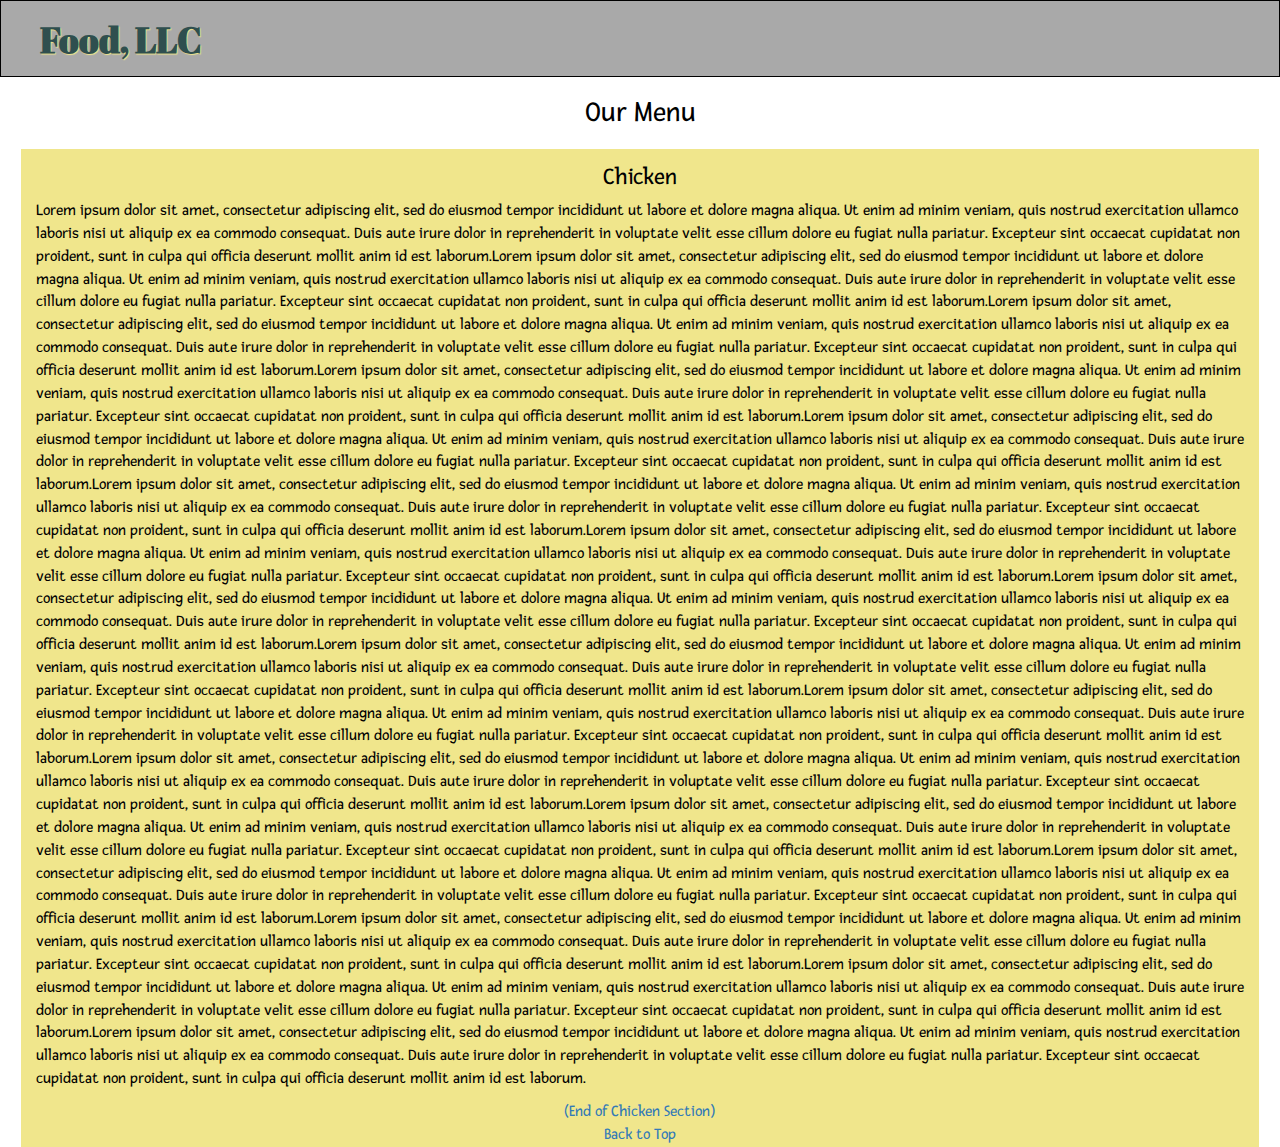
==== index.html @ b58dff69 "Add files via upload" ====
<!doctype html>
<html lang="en">
  <head>
    <meta charset="utf-8">
    <meta http-equiv="X-UA-Compatible" content="IE=edge">
    <meta name="viewport" content="width=device-width, initial-scale=1">
    <title>Module 3 Solution</title>
    <link rel="stylesheet" href="css/bootstrap.min.css">
    <link rel="stylesheet" href="css/styles.css">
    <link href="https://fonts.googleapis.com/css?family=Abril+Fatface|Fresca" rel="stylesheet">
    <style type="text/css">
        </style>
  </head>

</body>
 <header>
    <nav id="header-nav" class="navbar navbar-default">
      <div class="container">
        <div class="navbar-header">
            <div class="navbar-brand" id="top">
              <h1>Food, LLC</h1>
            </div>

            <button type="button" class="navbar-toggle collapsed visible-xs" data-toggle="collapse" data-target="#collapsable-nav" aria-expanded="false">
            <span class="sr-only">Toggle navigation</span>
            <span class="icon-bar"></span>
            <span class="icon-bar"></span>
            <span class="icon-bar"></span>
            </button>
        </div>
        <div id="collapsable-nav" class="collapse navbar-collapse">
       <ul id="nav-list" class="nav navbar-nav navbar-right" >
            <li class=" visible-xs">
              <a href="menu.html"> Chicken</a>
            </li>
            <li class=" visible-xs">
              <a href="menu.html">Beef</a>
            </li>
            <li class=" visible-xs">
              <a href="menu.html">Sushi</a>
            </li>
          </ul>
          </div>
      </div>
    </nav>
  </header>
  <div>
  <h2>Our Menu</h2>
  </div>
  <div id="menu">
      <h3 id="item1">Chicken</h3>
      <section>
          <p class="item col-xs-12">
          Lorem ipsum dolor sit amet, consectetur adipiscing elit, sed do eiusmod tempor incididunt ut labore et dolore magna aliqua. Ut enim ad minim veniam, quis nostrud exercitation ullamco laboris nisi ut aliquip ex ea commodo consequat. Duis aute irure dolor in reprehenderit in voluptate velit esse cillum dolore eu fugiat nulla pariatur. Excepteur sint occaecat cupidatat non proident, sunt in culpa qui officia deserunt mollit anim id est laborum.Lorem ipsum dolor sit amet, consectetur adipiscing elit, sed do eiusmod tempor incididunt ut labore et dolore magna aliqua. Ut enim ad minim veniam, quis nostrud exercitation ullamco laboris nisi ut aliquip ex ea commodo consequat. Duis aute irure dolor in reprehenderit in voluptate velit esse cillum dolore eu fugiat nulla pariatur. Excepteur sint occaecat cupidatat non proident, sunt in culpa qui officia deserunt mollit anim id est laborum.Lorem ipsum dolor sit amet, consectetur adipiscing elit, sed do eiusmod tempor incididunt ut labore et dolore magna aliqua. Ut enim ad minim veniam, quis nostrud exercitation ullamco laboris nisi ut aliquip ex ea commodo consequat. Duis aute irure dolor in reprehenderit in voluptate velit esse cillum dolore eu fugiat nulla pariatur. Excepteur sint occaecat cupidatat non proident, sunt in culpa qui officia deserunt mollit anim id est laborum.Lorem ipsum dolor sit amet, consectetur adipiscing elit, sed do eiusmod tempor incididunt ut labore et dolore magna aliqua. Ut enim ad minim veniam, quis nostrud exercitation ullamco laboris nisi ut aliquip ex ea commodo consequat. Duis aute irure dolor in reprehenderit in voluptate velit esse cillum dolore eu fugiat nulla pariatur. Excepteur sint occaecat cupidatat non proident, sunt in culpa qui officia deserunt mollit anim id est laborum.Lorem ipsum dolor sit amet, consectetur adipiscing elit, sed do eiusmod tempor incididunt ut labore et dolore magna aliqua. Ut enim ad minim veniam, quis nostrud exercitation ullamco laboris nisi ut aliquip ex ea commodo consequat. Duis aute irure dolor in reprehenderit in voluptate velit esse cillum dolore eu fugiat nulla pariatur. Excepteur sint occaecat cupidatat non proident, sunt in culpa qui officia deserunt mollit anim id est laborum.Lorem ipsum dolor sit amet, consectetur adipiscing elit, sed do eiusmod tempor incididunt ut labore et dolore magna aliqua. Ut enim ad minim veniam, quis nostrud exercitation ullamco laboris nisi ut aliquip ex ea commodo consequat. Duis aute irure dolor in reprehenderit in voluptate velit esse cillum dolore eu fugiat nulla pariatur. Excepteur sint occaecat cupidatat non proident, sunt in culpa qui officia deserunt mollit anim id est laborum.Lorem ipsum dolor sit amet, consectetur adipiscing elit, sed do eiusmod tempor incididunt ut labore et dolore magna aliqua. Ut enim ad minim veniam, quis nostrud exercitation ullamco laboris nisi ut aliquip ex ea commodo consequat. Duis aute irure dolor in reprehenderit in voluptate velit esse cillum dolore eu fugiat nulla pariatur. Excepteur sint occaecat cupidatat non proident, sunt in culpa qui officia deserunt mollit anim id est laborum.Lorem ipsum dolor sit amet, consectetur adipiscing elit, sed do eiusmod tempor incididunt ut labore et dolore magna aliqua. Ut enim ad minim veniam, quis nostrud exercitation ullamco laboris nisi ut aliquip ex ea commodo consequat. Duis aute irure dolor in reprehenderit in voluptate velit esse cillum dolore eu fugiat nulla pariatur. Excepteur sint occaecat cupidatat non proident, sunt in culpa qui officia deserunt mollit anim id est laborum.Lorem ipsum dolor sit amet, consectetur adipiscing elit, sed do eiusmod tempor incididunt ut labore et dolore magna aliqua. Ut enim ad minim veniam, quis nostrud exercitation ullamco laboris nisi ut aliquip ex ea commodo consequat. Duis aute irure dolor in reprehenderit in voluptate velit esse cillum dolore eu fugiat nulla pariatur. Excepteur sint occaecat cupidatat non proident, sunt in culpa qui officia deserunt mollit anim id est laborum.Lorem ipsum dolor sit amet, consectetur adipiscing elit, sed do eiusmod tempor incididunt ut labore et dolore magna aliqua. Ut enim ad minim veniam, quis nostrud exercitation ullamco laboris nisi ut aliquip ex ea commodo consequat. Duis aute irure dolor in reprehenderit in voluptate velit esse cillum dolore eu fugiat nulla pariatur. Excepteur sint occaecat cupidatat non proident, sunt in culpa qui officia deserunt mollit anim id est laborum.Lorem ipsum dolor sit amet, consectetur adipiscing elit, sed do eiusmod tempor incididunt ut labore et dolore magna aliqua. Ut enim ad minim veniam, quis nostrud exercitation ullamco laboris nisi ut aliquip ex ea commodo consequat. Duis aute irure dolor in reprehenderit in voluptate velit esse cillum dolore eu fugiat nulla pariatur. Excepteur sint occaecat cupidatat non proident, sunt in culpa qui officia deserunt mollit anim id est laborum.Lorem ipsum dolor sit amet, consectetur adipiscing elit, sed do eiusmod tempor incididunt ut labore et dolore magna aliqua. Ut enim ad minim veniam, quis nostrud exercitation ullamco laboris nisi ut aliquip ex ea commodo consequat. Duis aute irure dolor in reprehenderit in voluptate velit esse cillum dolore eu fugiat nulla pariatur. Excepteur sint occaecat cupidatat non proident, sunt in culpa qui officia deserunt mollit anim id est laborum.Lorem ipsum dolor sit amet, consectetur adipiscing elit, sed do eiusmod tempor incididunt ut labore et dolore magna aliqua. Ut enim ad minim veniam, quis nostrud exercitation ullamco laboris nisi ut aliquip ex ea commodo consequat. Duis aute irure dolor in reprehenderit in voluptate velit esse cillum dolore eu fugiat nulla pariatur. Excepteur sint occaecat cupidatat non proident, sunt in culpa qui officia deserunt mollit anim id est laborum.Lorem ipsum dolor sit amet, consectetur adipiscing elit, sed do eiusmod tempor incididunt ut labore et dolore magna aliqua. Ut enim ad minim veniam, quis nostrud exercitation ullamco laboris nisi ut aliquip ex ea commodo consequat. Duis aute irure dolor in reprehenderit in voluptate velit esse cillum dolore eu fugiat nulla pariatur. Excepteur sint occaecat cupidatat non proident, sunt in culpa qui officia deserunt mollit anim id est laborum.Lorem ipsum dolor sit amet, consectetur adipiscing elit, sed do eiusmod tempor incididunt ut labore et dolore magna aliqua. Ut enim ad minim veniam, quis nostrud exercitation ullamco laboris nisi ut aliquip ex ea commodo consequat. Duis aute irure dolor in reprehenderit in voluptate velit esse cillum dolore eu fugiat nulla pariatur. Excepteur sint occaecat cupidatat non proident, sunt in culpa qui officia deserunt mollit anim id est laborum.Lorem ipsum dolor sit amet, consectetur adipiscing elit, sed do eiusmod tempor incididunt ut labore et dolore magna aliqua. Ut enim ad minim veniam, quis nostrud exercitation ullamco laboris nisi ut aliquip ex ea commodo consequat. Duis aute irure dolor in reprehenderit in voluptate velit esse cillum dolore eu fugiat nulla pariatur. Excepteur sint occaecat cupidatat non proident, sunt in culpa qui officia deserunt mollit anim id est laborum.
          </p>
        </section>
        <section id="top"><a href="#top">(End of Chicken Section)<br>Back to Top
        </section>
  </div>
       
  <script src="js/jquery-1.11.3.min.js"></script>
  <script src="js/bootstrap.min.js"></script>
  <script src="js/script.js"></script>
</body>
</html>
---- css/styles.css ----
body{
	font-size: 16px;
	color:#000000;
	font-family: 'Fresca', sans-serif;
}
#header-nav {
  background-color: #A9A9A9;
  border-radius: 0;
  border:1px solid black;
  padding-bottom: 25px;
 }
 .navbar-brand {
  padding-top: 25px;
}
.navbar-brand h1 {
  font-family: 'Abril Fatface';
  color: #2F4F4F;
  font-size: 2em;
  font-weight: bold;
  text-shadow: 1px 1px 1px #F0E68C;
  margin:0px auto 0px -30px;
  line-height: .75;
  padding-bottom: 30px;

}
#nav-list {
  margin-top: 10px;
  background-color: #32CD32;
}
#nav-list a {
  color: #951C49;
  text-align: center;
}
#nav-list a:hover {
  background: #8B008B;
  color:white;
}

/.navbar-header button.navbar-toggle, .navbar-header .icon-bar {
  border: 2px solid black;
}
.navbar-header button.navbar-toggle {
  clear: both;
  margin-top: -60px
}

h2{
	text-align: center;
	font-size: 1.8em;
}
h3{
	text-align: center;
	font-size: 1.5em;
}
#menu{
	margin: 5px 21px 0 21px;
	background-color: #F0E68C;
}
#item1{
	padding-top: 15px;
}
#top{
	text-align: center;
}
.items{
	color:solid black;
}

/********** Large devices only **********/
@media (min-width: 1200px) {
#collapsable-nav#nav-list.items{
  visibility: hidden;
 }
}

/********** Medium devices only **********/
@media (min-width: 992px) and (max-width: 1199px) {
  /* Header */
  .navbar-brand h1 {
  	margin-left:-5px;
  }
#collapsible-nav{
  visibility: hidden;
 }
 .navbar-brand h1 { /* Restaurant name */
    padding-top: -5px;
    font-size: 6vw; /* 1vw = 1% of viewport width */
  }
 
}

/********** Small devices only **********/
@media (min-width: 768px) and (max-width: 991px) {
	.navbar-brand h1 {
  	margin-left:30px;
    font-size: 6VW;
    padding-bottom: 25PX;
  }
 }

/********** Extra small devices only **********/
@media (max-width: 767px) {
  /* Header */
  .navbar-brand {
    padding-top: 10px;
    height: 80px;
    margin-left: 25px;
  }
  .navbar-brand h1 { /* Restaurant name */
    padding-top: 10px;
    font-size: 10w; /* 1vw = 1% of viewport width */
  }
 
 #menu{
 	margin:30px 25px 30px 25px;
 }
.visible-xs{
	position: relative;
    display: inline-block;
} 
}
/********** Super extra small devices Only :-) (e.g., iPhone 4) **********/
@media (max-width: 479px) {
  /* Header */
  .navbar-brand h1 { /* Restaurant name */
    padding-top: 25px;
    padding-left:0px;
    font-size: 12vw;
    padding-bottom:35px;
  }
  #header-nav {
    padding-bottom: 0px;
  }
 
 .item{
 	margin:auto;
 }
 
}
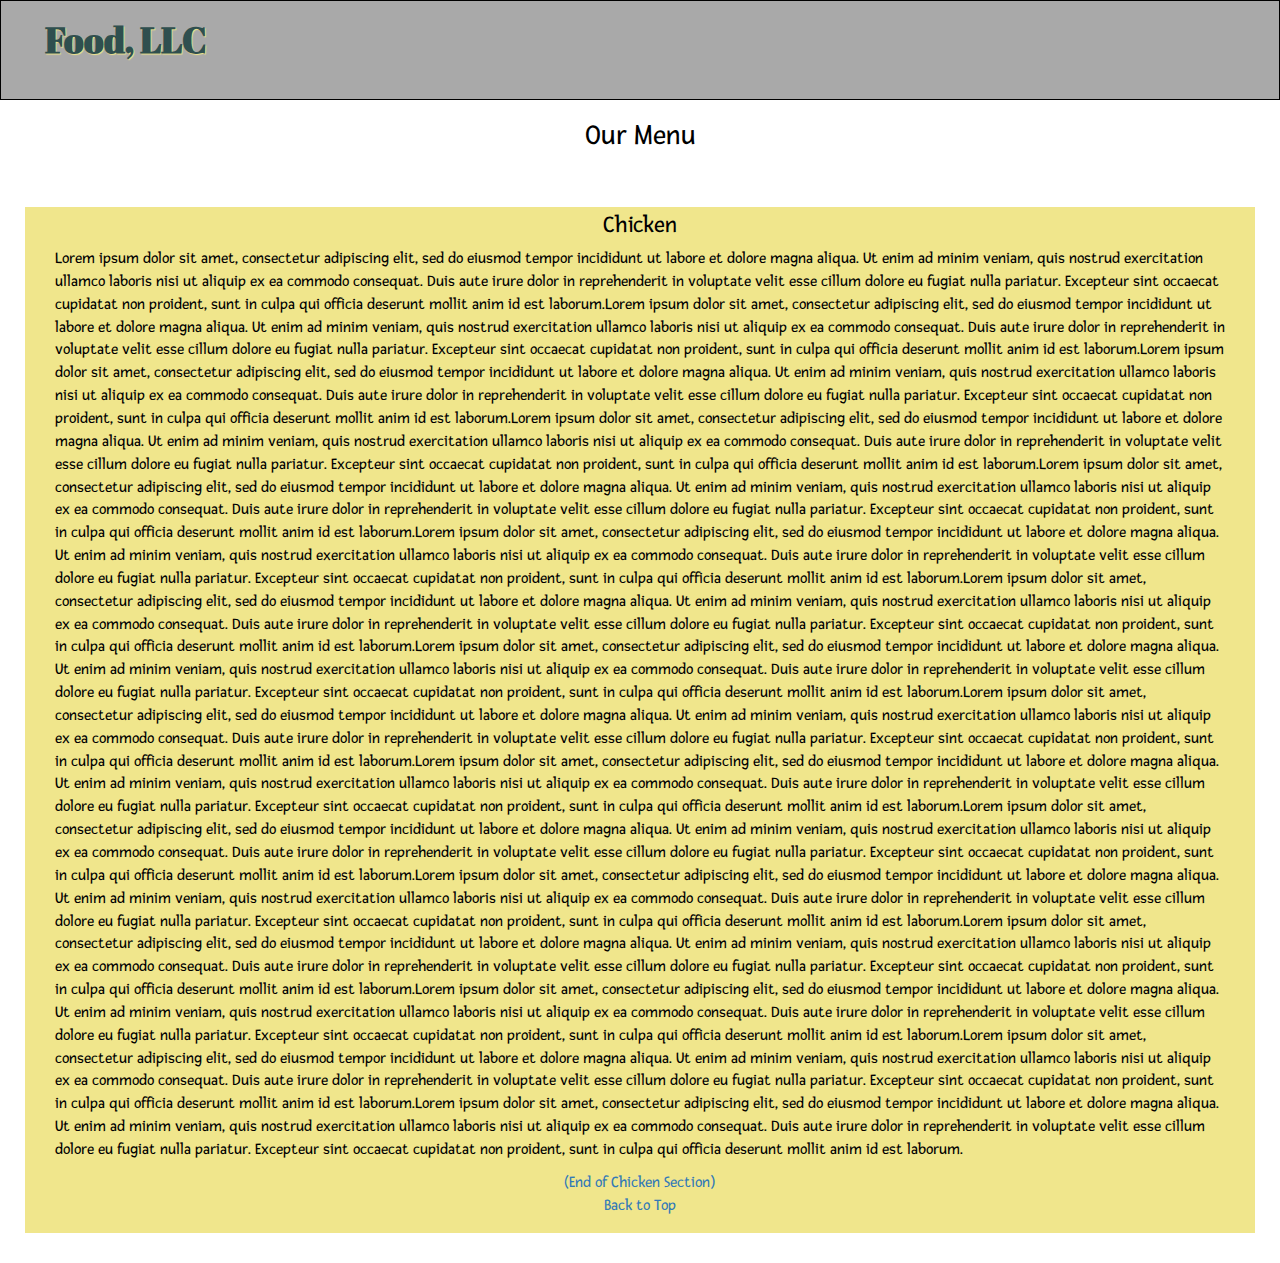
==== commit d20809ca: "Updated" ====
--- a/index.html
+++ b/index.html
@@ -17,11 +17,11 @@
     <nav id="header-nav" class="navbar navbar-default">
       <div class="container">
         <div class="navbar-header">
-            <div class="navbar-brand" id="top">
+            <div class="navbar-brand visible-xxs" id="top">
               <h1>Food, LLC</h1>
             </div>
 
-            <button type="button" class="navbar-toggle collapsed visible-xs" data-toggle="collapse" data-target="#collapsable-nav" aria-expanded="false">
+            <button type="button" class="navbar-toggle collapsed visible-xs hidden-sm" data-toggle="collapse" data-target="#collapsable-nav" aria-expanded="false">
             <span class="sr-only">Toggle navigation</span>
             <span class="icon-bar"></span>
             <span class="icon-bar"></span>
@@ -61,5 +61,6 @@
   <script src="js/jquery-1.11.3.min.js"></script>
   <script src="js/bootstrap.min.js"></script>
   <script src="js/script.js"></script>
+
 </body>
 </html>
--- a/css/styles.css
+++ b/css/styles.css
@@ -7,67 +7,92 @@
   background-color: #A9A9A9;
   border-radius: 0;
   border:1px solid black;
-  padding-bottom: 25px;
- }
+  padding-left: 0px;
+  padding-bottom: 2px;
+  padding-top:15px;
+  height:100px;
+   }
  .navbar-brand {
-  padding-top: 25px;
+  padding-bottom:0px;
 }
 .navbar-brand h1 {
   font-family: 'Abril Fatface';
   color: #2F4F4F;
-  font-size: 2em;
   font-weight: bold;
   text-shadow: 1px 1px 1px #F0E68C;
-  margin:0px auto 0px -30px;
+  margin:-5px auto 0px 25px;
   line-height: .75;
-  padding-bottom: 30px;
+  padding-bottom:15px;
+  
 
 }
 #nav-list {
-  margin-top: 10px;
+  margin-top: 5px;
   background-color: #32CD32;
+  padding-left: -5px;
 }
+
 #nav-list a {
   color: #951C49;
   text-align: center;
+  padding-bottom:0px;
 }
 #nav-list a:hover {
   background: #8B008B;
   color:white;
+  padding-bottom:-5px;
 }
 
-/.navbar-header button.navbar-toggle, .navbar-header .icon-bar {
-  border: 2px solid black;
+.navbar-header button.navbar-toggle, .navbar-header .icon-bar {
+  border: 1px solid black;
 }
 .navbar-header button.navbar-toggle {
   clear: both;
   margin-top: -60px
 }
+button.navbar-toggle.collapsed{
+  height:60px;
+  margin-top:-60px;
+}
 
 h2{
 	text-align: center;
 	font-size: 1.8em;
+  padding-bottom:25px;
 }
 h3{
 	text-align: center;
 	font-size: 1.5em;
+  padding-top:-30px;
+  margin-top:-10px;
 }
 #menu{
-	margin: 5px 21px 0 21px;
+	margin: 5px;
 	background-color: #F0E68C;
+  padding:15px;
 }
 #item1{
-	padding-top: 15px;
+	padding-top: -50px;
+ 
 }
 #top{
 	text-align: center;
 }
 .items{
 	color:solid black;
+  padding-bottom:0px;
+}
+.container p {
+  padding-top:25px;
+  margin-top:-2px;
+  margin: -2px 25px auto 25px;
 }
 
 /********** Large devices only **********/
 @media (min-width: 1200px) {
+.navbar-brand h1 {
+  margin-left:-25px;
+}
 #collapsable-nav#nav-list.items{
   visibility: hidden;
  }
@@ -76,15 +101,14 @@
 /********** Medium devices only **********/
 @media (min-width: 992px) and (max-width: 1199px) {
   /* Header */
-  .navbar-brand h1 {
-  	margin-left:-5px;
-  }
-#collapsible-nav{
+
+#collapsible-nav#nav-list.items{
   visibility: hidden;
  }
  .navbar-brand h1 { /* Restaurant name */
     padding-top: -5px;
-    font-size: 6vw; /* 1vw = 1% of viewport width */
+    font-size: 5vw;
+    margin-left:15px;
   }
  
 }
@@ -92,11 +116,20 @@
 /********** Small devices only **********/
 @media (min-width: 768px) and (max-width: 991px) {
 	.navbar-brand h1 {
-  	margin-left:30px;
+  	margin-left:35px;
     font-size: 6VW;
     padding-bottom: 25PX;
   }
+#collapsable-nav#nav-list.items{
+  visibility: hidden!important;
+  display: none !important;
  }
+ button.navbar-toggle.collapsed.visible-xs{
+  margin-top:-75px;
+  display: hidden;
+}
+
+}
 
 /********** Extra small devices only **********/
 @media (max-width: 767px) {
@@ -108,9 +141,18 @@
   }
   .navbar-brand h1 { /* Restaurant name */
     padding-top: 10px;
-    font-size: 10w; /* 1vw = 1% of viewport width */
+    margin-left: -10px;
+    font-size: 10w;
+
   }
- 
+  #nav-list{
+    padding-bottom: -10px;
+  }
+
+button.navbar-toggle.collapsed {
+  margin-top:-75px;
+}
+ }
  #menu{
  	margin:30px 25px 30px 25px;
  }
@@ -122,18 +164,24 @@
 /********** Super extra small devices Only :-) (e.g., iPhone 4) **********/
 @media (max-width: 479px) {
   /* Header */
-  .navbar-brand h1 { /* Restaurant name */
-    padding-top: 25px;
+ nav#header-nav.navbar.navbar-default{
+  padding-left:0px;
+ }
+#header-nav.navbar-brand h1 { /* Restaurant name */
+    padding-top: 18px;
     padding-left:0px;
-    font-size: 12vw;
-    padding-bottom:35px;
+    font-size: 8vw;
+    margin-left:-20px;
+    
   }
-  #header-nav {
-    padding-bottom: 0px;
+
+.navbar-header button.navbar-toggle {
+  height:60px;
+  margin-top:-75px;
+  margin-right: -2px;
   }
- 
- .item{
- 	margin:auto;
+
+#header-nav {
+  padding-right:5px;
  }
- 
-}
+}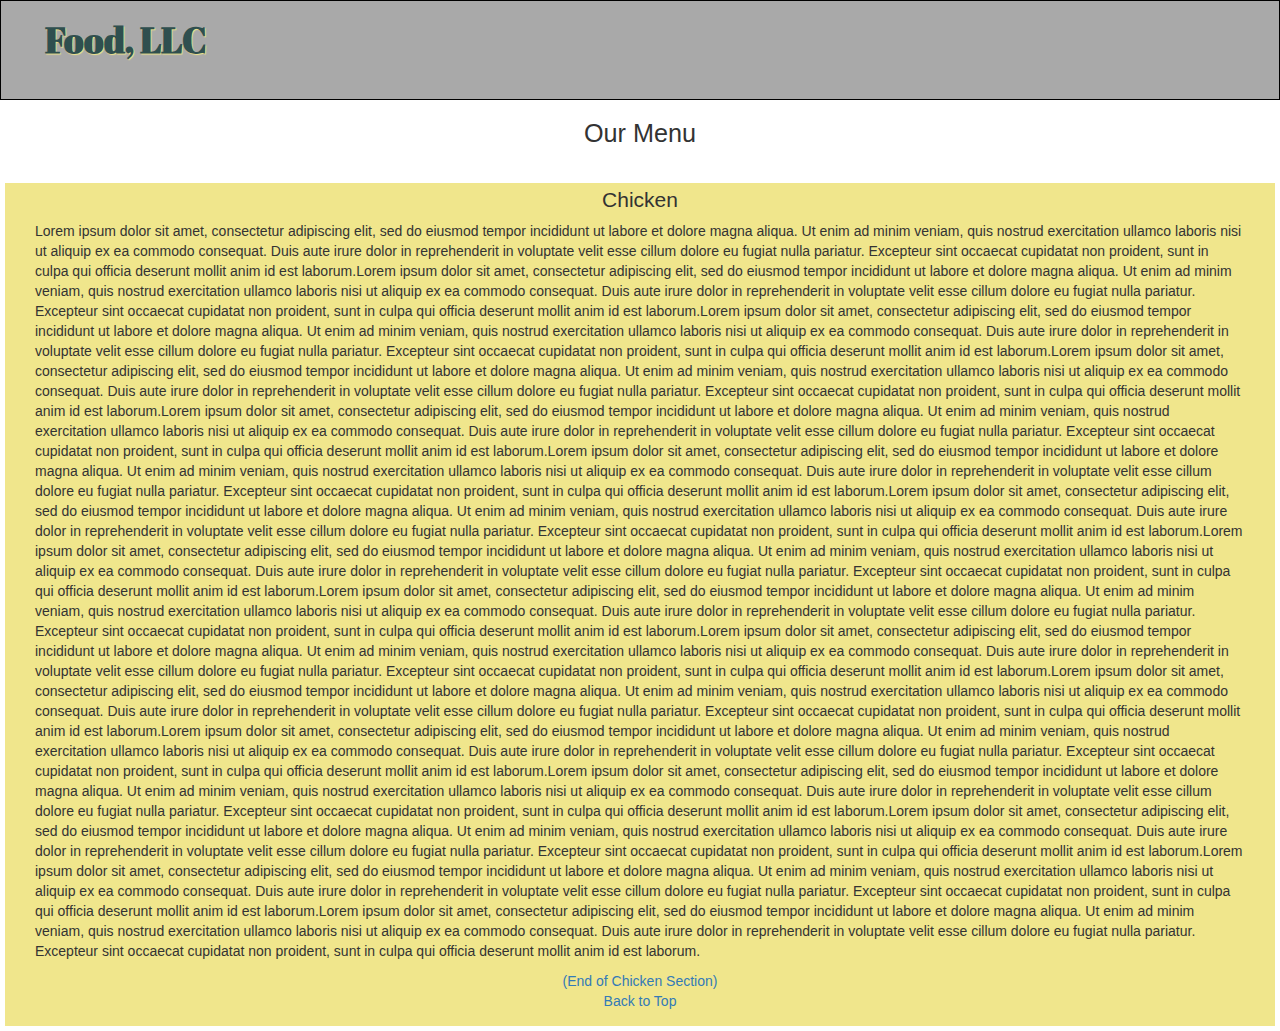
==== commit 00b7b39b: "Updating" ====
--- a/index.html
+++ b/index.html
@@ -17,7 +17,7 @@
     <nav id="header-nav" class="navbar navbar-default">
       <div class="container">
         <div class="navbar-header">
-            <div class="navbar-brand visible-xxs" id="top">
+            <div class="navbar-brand" id="top">
               <h1>Food, LLC</h1>
             </div>
 
--- a/css/styles.css
+++ b/css/styles.css
@@ -1,3 +1,7 @@
+*{
+  box-sizing: border-box;
+}
+}
 body{
 	font-size: 16px;
 	color:#000000;
@@ -152,7 +156,7 @@
 button.navbar-toggle.collapsed {
   margin-top:-75px;
 }
- }
+
  #menu{
  	margin:30px 25px 30px 25px;
  }
@@ -164,24 +168,26 @@
 /********** Super extra small devices Only :-) (e.g., iPhone 4) **********/
 @media (max-width: 479px) {
   /* Header */
- nav#header-nav.navbar.navbar-default{
+ nav #header-nav.navbar.navbar-default{
   padding-left:0px;
  }
 #header-nav.navbar-brand h1 { /* Restaurant name */
     padding-top: 18px;
     padding-left:0px;
-    font-size: 8vw;
-    margin-left:-20px;
+    font-size: 2vw;
+    margin-left:-10px;
     
   }
 
 .navbar-header button.navbar-toggle {
   height:60px;
   margin-top:-75px;
-  margin-right: -2px;
+  margin-right: -1px;
   }
 
 #header-nav {
   padding-right:5px;
+  padding-left:0px;
  }
+
 }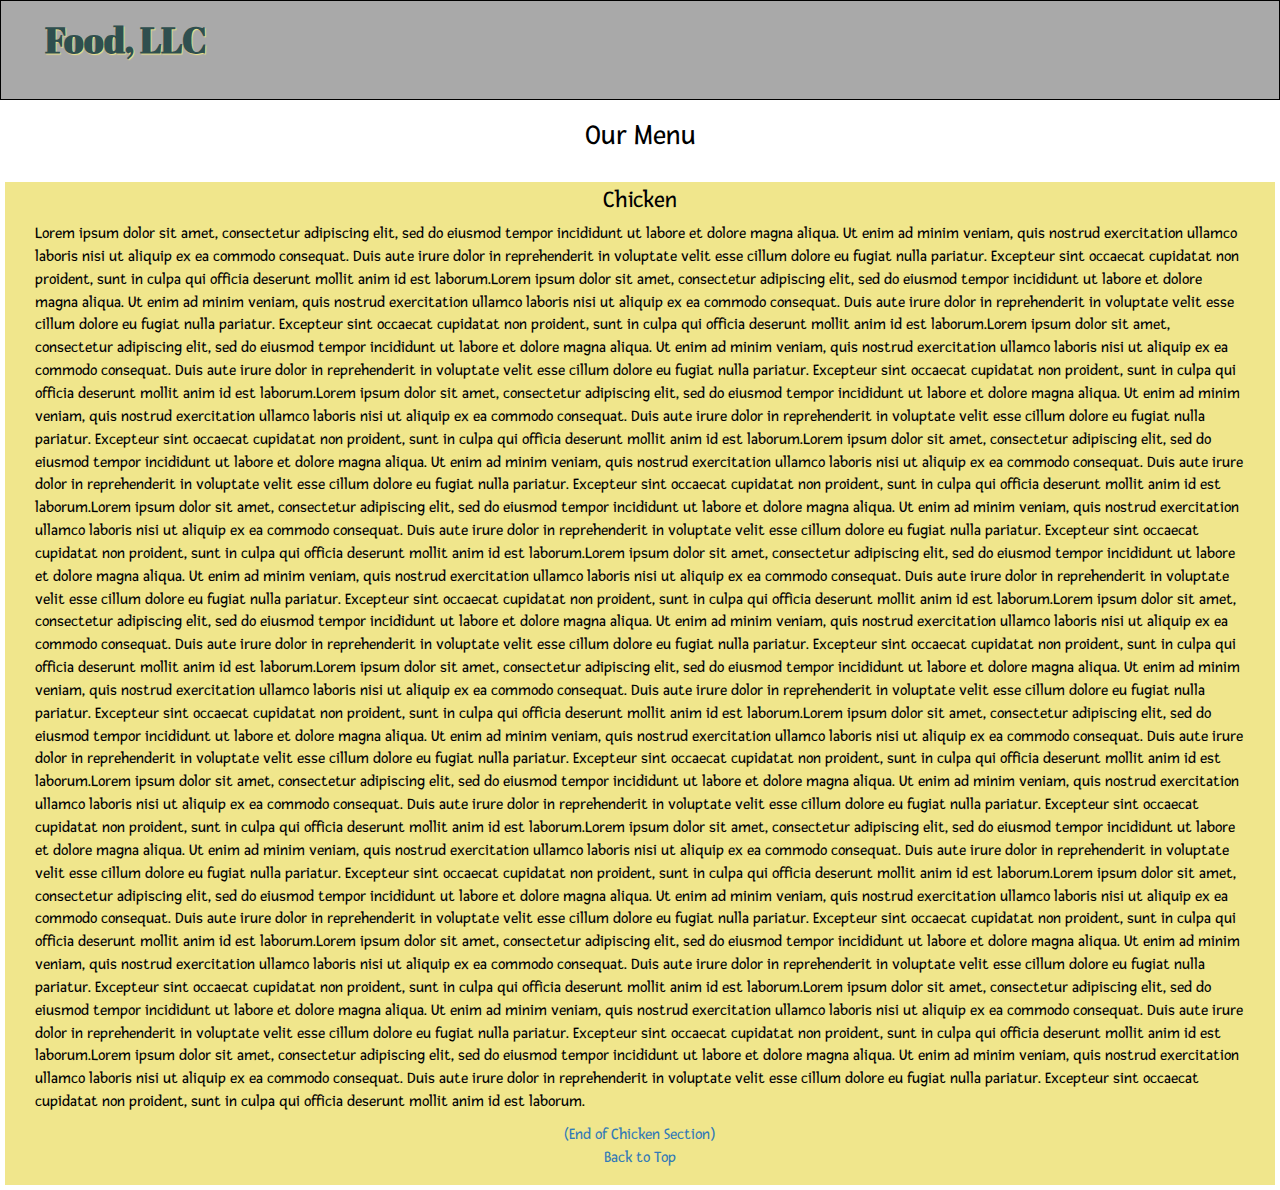
==== commit 956156da: "udpdating" ====
--- a/index.html
+++ b/index.html
@@ -45,7 +45,7 @@
     </nav>
   </header>
   <div>
-  <h2>Our Menu</h2>
+  <h2 class="text-center">Our Menu</h2>
   </div>
   <div id="menu">
       <h3 id="item1">Chicken</h3>
--- a/css/styles.css
+++ b/css/styles.css
@@ -1,7 +1,5 @@
-*{
-  box-sizing: border-box;
-}
-}
+
+
 body{
 	font-size: 16px;
 	color:#000000;
@@ -24,7 +22,7 @@
   color: #2F4F4F;
   font-weight: bold;
   text-shadow: 1px 1px 1px #F0E68C;
-  margin:-5px auto 0px 25px;
+  margin:-5px auto 0px -15px;
   line-height: .75;
   padding-bottom:15px;
   
@@ -59,10 +57,11 @@
   margin-top:-60px;
 }
 
+
 h2{
-	text-align: center;
 	font-size: 1.8em;
   padding-bottom:25px;
+  margin:auto;
 }
 h3{
 	text-align: center;
@@ -168,26 +167,28 @@
 /********** Super extra small devices Only :-) (e.g., iPhone 4) **********/
 @media (max-width: 479px) {
   /* Header */
- nav #header-nav.navbar.navbar-default{
-  padding-left:0px;
- }
-#header-nav.navbar-brand h1 { /* Restaurant name */
-    padding-top: 18px;
-    padding-left:0px;
-    font-size: 2vw;
-    margin-left:-10px;
-    
-  }
-
-.navbar-header button.navbar-toggle {
-  height:60px;
-  margin-top:-75px;
-  margin-right: -1px;
-  }
+button.navbar-toggle.collapsed {
+  margin-top:-80px;
+  margin-right:10px;
+}
 
 #header-nav {
   padding-right:5px;
   padding-left:0px;
  }
+h2{
+  padding-bottom:0px;
+}
+.navbar-brand h1 {
+    padding-top: 5px;
+    height: 80px;
+    font-size: 8vw;
+    margin-left: -15px;
+  }
 
-}+  }
+  #nav-list{
+    padding-bottom: -10px;
+  }
+}
+
